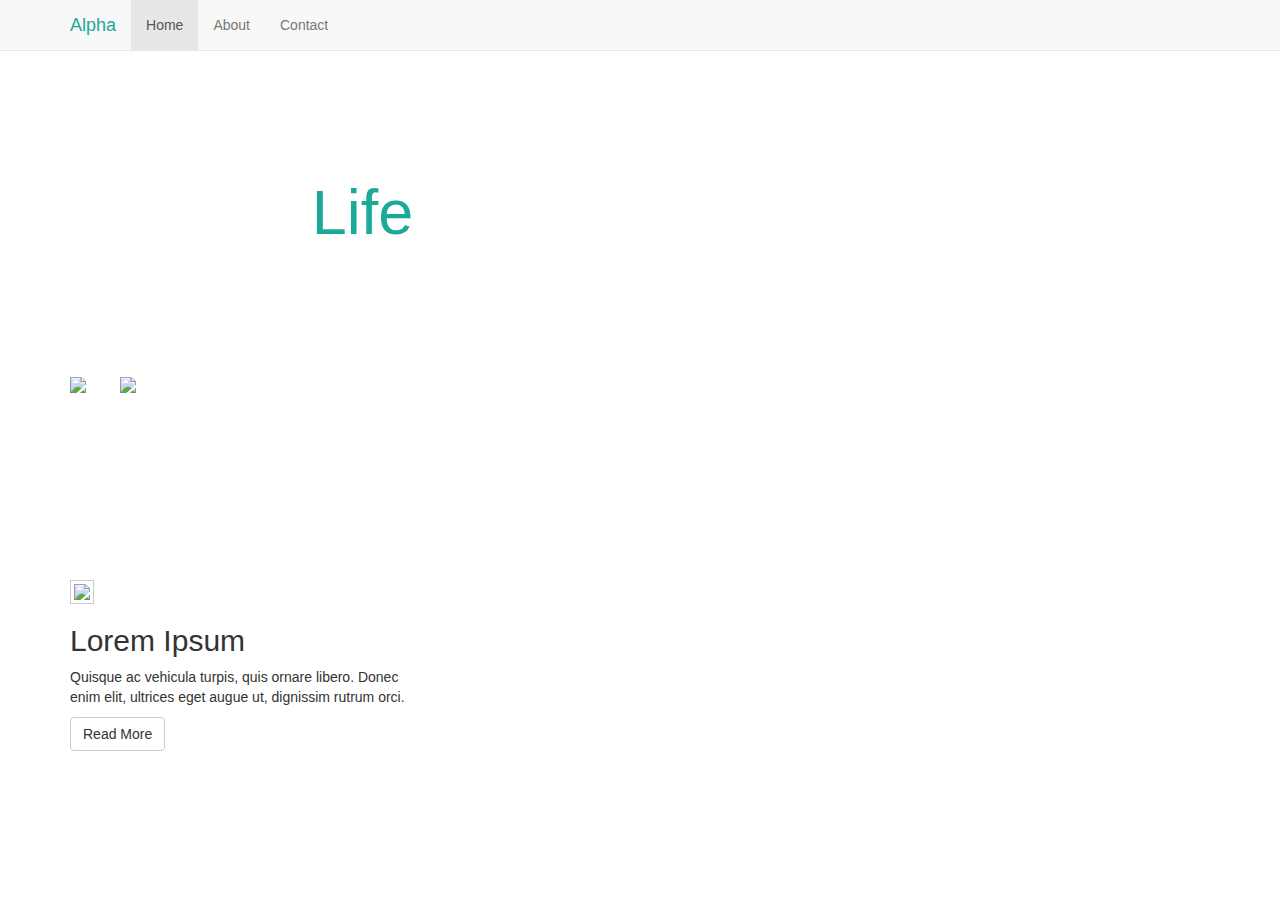
==== photoapp/index.html @ c6e0c0a9 "Initial commit" ====
<!DOCTYPE html>
<html lang="en">
<head>
    <meta charset="utf-8">
    <meta http-equiv="X-UA-Compatible" content="IE=edge">
    <meta name="viewport" content="width=device-width, initial-scale=1">
    <!-- The above 3 meta tags *must* come first in the head; any other head content must come *after* these tags -->

    <title>Alpha Photo App</title>

    <!-- Bootstrap core CSS -->
    <link href="css/bootstrap.css" rel="stylesheet">

    <!-- Custom styles for this template -->
    <link href="css/style.css" rel="stylesheet">

</head>

<body>

<nav class="navbar navbar-default navbar-fixed-top">
    <div class="container">
        <div class="navbar-header">
            <button type="button" class="navbar-toggle collapsed" data-toggle="collapse" data-target="#navbar" aria-expanded="false" aria-controls="navbar">
                <span class="sr-only">Toggle navigation</span>
                <span class="icon-bar"></span>
                <span class="icon-bar"></span>
                <span class="icon-bar"></span>
            </button>
            <a class="navbar-brand em-text" href="#">Alpha</a>
        </div>
        <div id="navbar" class="collapse navbar-collapse">
            <ul class="nav navbar-nav">
                <li class="active"><a href="#">Home</a></li>
                <li><a href="#about">About</a></li>
                <li><a href="#contact">Contact</a></li>
            </ul>
        </div><!--/.nav-collapse -->
    </div>
</nav>

<div class="jumbotron">
    <div class="container">
        <div class="row">
            <div class="col-md-6">
                <h1>Capture <span class="em-text">Life</span></h1>
                <p>A fun and easy way to capture your photos.</p>
                <a href="#"><img class="app-btn" src="img/app+store+icon.png"></a>
                <a href="#"><img class="app-btn" src="img/get-it-on-google-play.png"></a>
            </div>
            <div class="col-md-6">

            </div>
        </div>
    </div>
</div>

<section id="middle">
    <div class="container">
        <div class="row">
            <div class="col-md-4">
                <img src="img/demo1.png" class="demo">
                <h2>Lorem Ipsum</h2>
                <p>Quisque ac vehicula turpis, quis ornare libero.
                    Donec enim elit, ultrices eget augue ut, dignissim rutrum orci.</p>
                <a href="#" class="btn btn-default">Read More</a>
            </div>
            <div class="col-md-4">

            </div>
            <div class="col-md-4">

            </div>
        </div>
    </div>

</section>


<!-- Bootstrap core JavaScript
================================================== -->
<!-- Placed at the end of the document so the pages load faster -->
<script src="https://ajax.googleapis.com/ajax/libs/jquery/1.12.4/jquery.min.js"></script>
<script src="js/bootstrap.js"></script>
</body>
</html>
---- photoapp/css/style.css ----
body {
    padding-top: 50px;
}

.em-text{
    color: #1caa98 !important;
}

.jumbotron{
    background: url(../img/showcase.jpg) no-repeat top center;
    color: #fff;
    height: 500px;
}

.jumbotron h1{
    margin-top: 80px;
}

.jumbotron p{
    margin-bottom: 50px;
}
.jumbotron img.app-btn{
    margin-top: 40px;
    width: 40%;
    margin-right: 30px;
}

img.demo{
    width: 100%;
    padding: 3px;
    border: 1px solid #ccc;
}
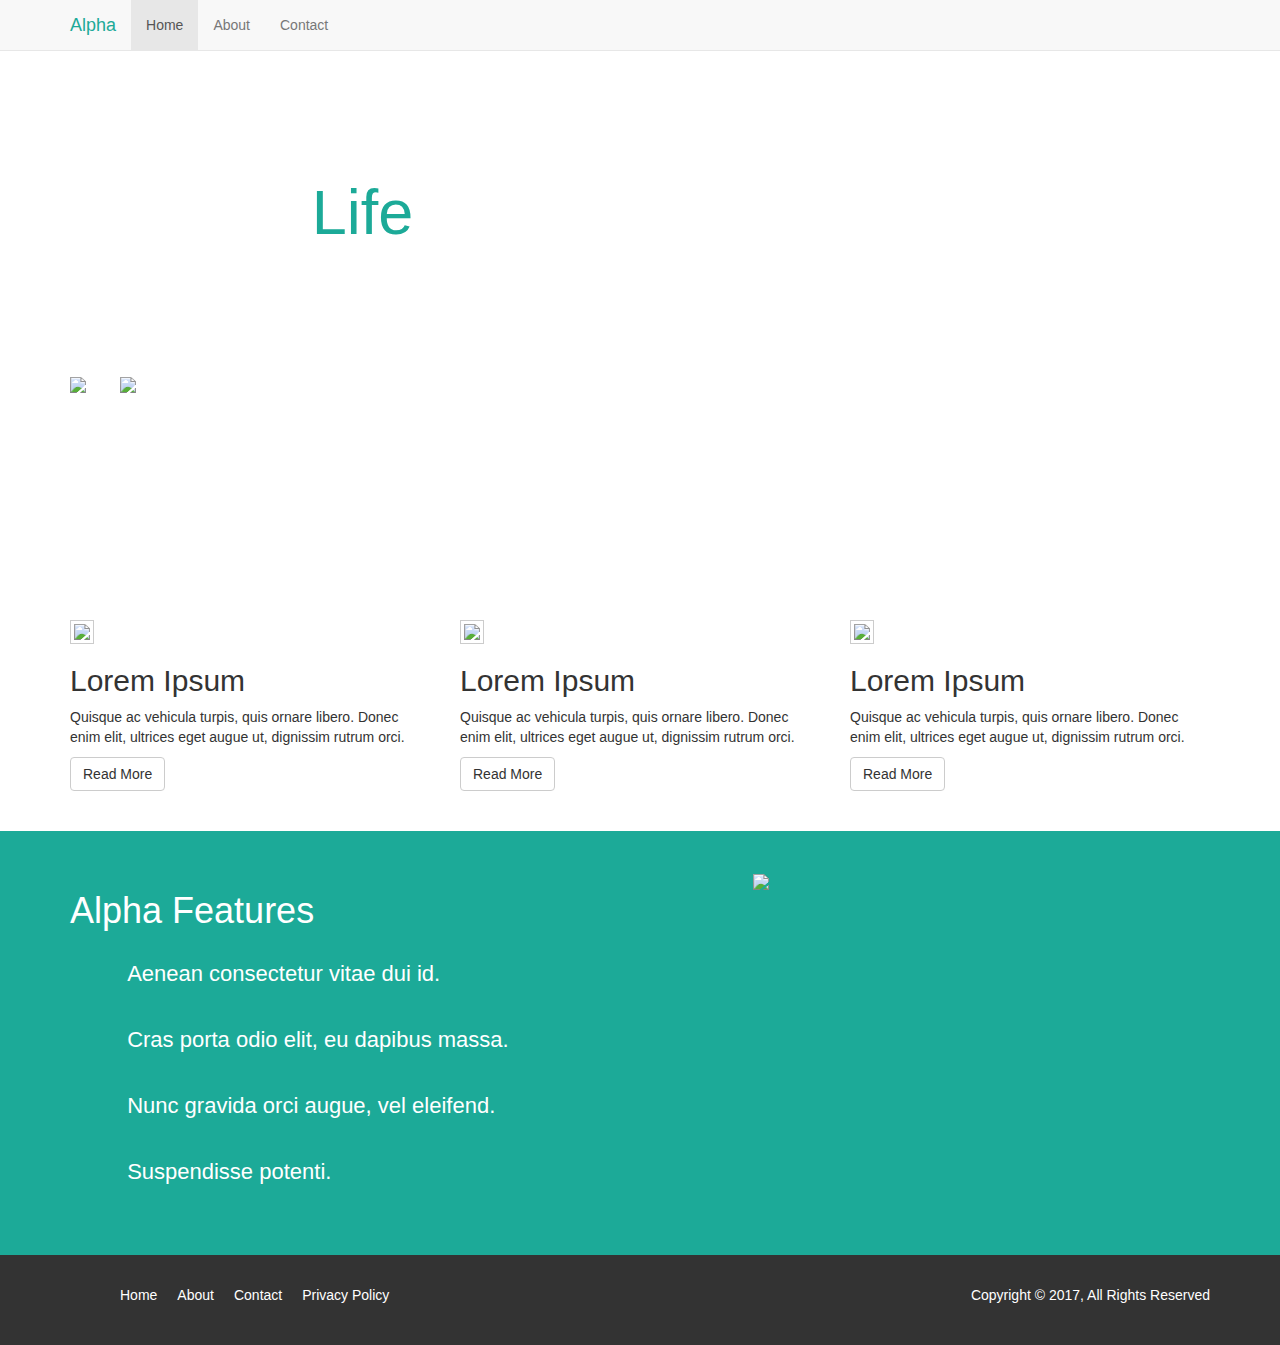
==== commit c51906a6: "home done" ====
--- a/photoapp/index.html
+++ b/photoapp/index.html
@@ -66,15 +66,60 @@
                 <a href="#" class="btn btn-default">Read More</a>
             </div>
             <div class="col-md-4">
-
+                <img src="img/demo2.jpg" class="demo">
+                <h2>Lorem Ipsum</h2>
+                <p>Quisque ac vehicula turpis, quis ornare libero.
+                    Donec enim elit, ultrices eget augue ut, dignissim rutrum orci.</p>
+                <a href="#" class="btn btn-default">Read More</a>
             </div>
             <div class="col-md-4">
-
+                <img src="img/demo3.jpg" class="demo">
+                <h2>Lorem Ipsum</h2>
+                <p>Quisque ac vehicula turpis, quis ornare libero.
+                    Donec enim elit, ultrices eget augue ut, dignissim rutrum orci.</p>
+                <a href="#" class="btn btn-default">Read More</a>
             </div>
         </div>
     </div>
 
 </section>
+
+<section id="feature">
+    <div class="container">
+        <div class="row">
+            <div class="col-md-5">
+                <h1>Alpha Features</h1>
+                <ul>
+                    <li><i class="glyphicon glyphicon-ok"></i>Aenean consectetur vitae dui id.</li>
+                    <li><i class="glyphicon glyphicon-ok"></i>Cras porta odio elit, eu dapibus massa.</li>
+                    <li><i class="glyphicon glyphicon-ok"></i>Nunc gravida orci augue, vel eleifend.</li>
+                    <li><i class="glyphicon glyphicon-ok"></i>Suspendisse potenti.</li>
+                </ul>
+            </div>
+            <div class="col-md-4 col-md-offset-2">
+                <img class="big-logo" src="img/camera-black.png">
+            </div>
+        </div>
+    </div>
+</section>
+
+<footer>
+    <div class="container">
+        <div class="row">
+            <div class="col-md-6">
+                <ul>
+                    <li><a href="#">Home</a></li>
+                    <li><a href="#">About</a></li>
+                    <li><a href="#">Contact</a></li>
+                    <li><a href="#">Privacy Policy</a></li>
+                </ul>
+            </div>
+            <div class="col-md-6">
+                <p>Copyright &copy; 2017, All Rights Reserved</p>
+            </div>
+        </div>
+    </div>
+</footer>
 
 
 <!-- Bootstrap core JavaScript
--- a/photoapp/css/style.css
+++ b/photoapp/css/style.css
@@ -4,6 +4,10 @@
 
 .em-text{
     color: #1caa98 !important;
+}
+
+section{
+    padding: 40px 0 40px 0;
 }
 
 .jumbotron{
@@ -29,4 +33,41 @@
     width: 100%;
     padding: 3px;
     border: 1px solid #ccc;
+}
+
+section#feature{
+    background: #1caa98;
+    color: #fff;
+    padding: 40px;
+    overflow: auto;
+}
+
+img.big-logo{
+    width: 100%;
+}
+
+section#feature ul li{
+    font-size: 22px;
+    list-style: none;
+    line-height: 3.0em;
+}
+
+footer{
+    background: #333;
+    color: #fff;
+    padding: 30px 0 30px 0;
+}
+
+footer li{
+    float: left;
+    padding: 0 10px 0 10px;
+    list-style: none;
+}
+
+footer a{
+    color: #fff;
+}
+
+footer p{
+    float: right;
 }